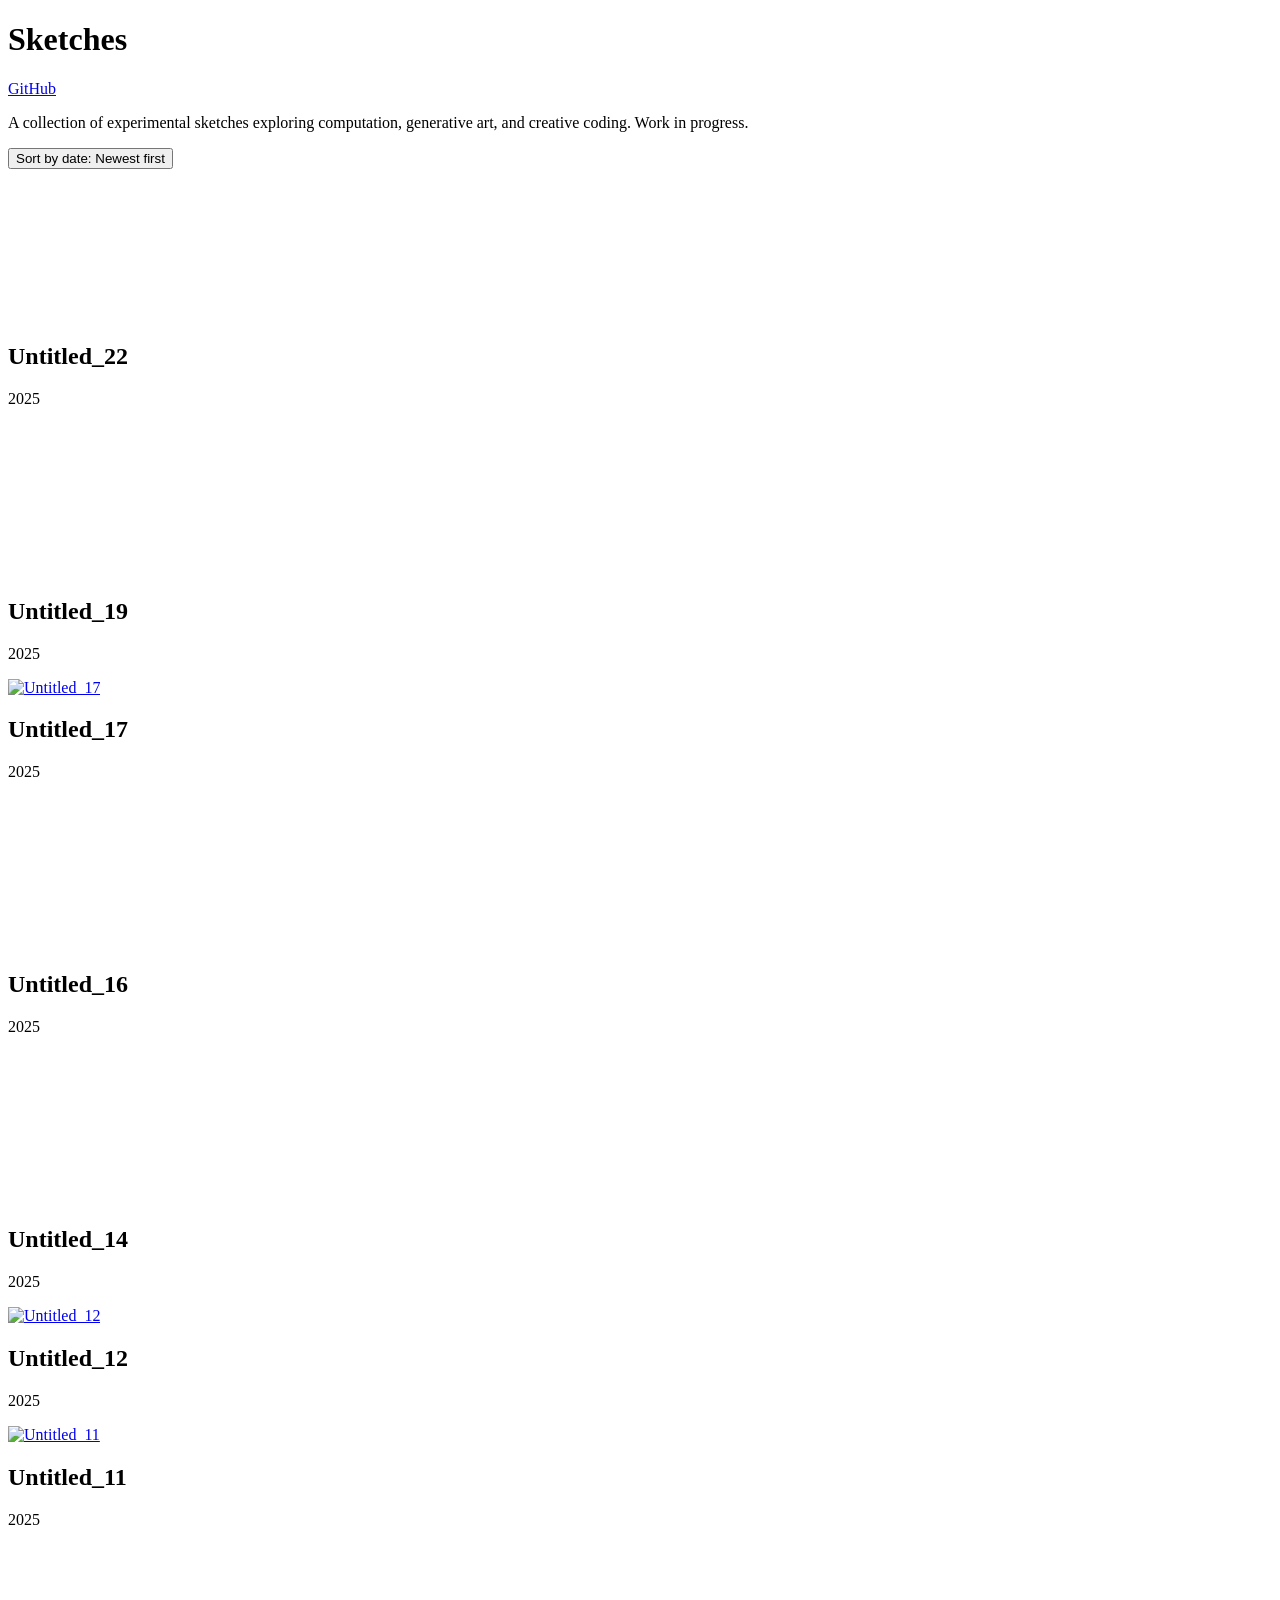
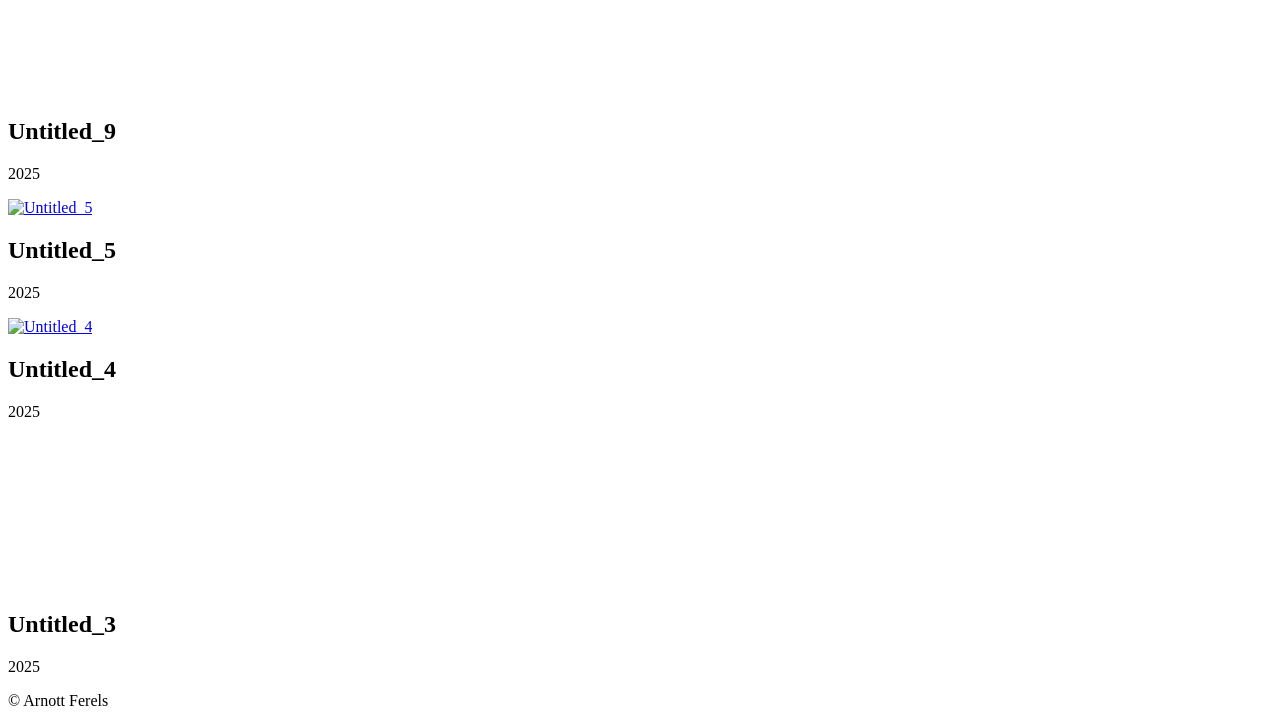
==== index.html @ 779b96b7 "Updates" ====
<!DOCTYPE html><html lang="en" class="scroll-smooth bg-base-100 w-full font-CossetteTexte max-w-[95vw] lg:max-w-[80vw] mx-auto"> <head><meta charset="utf-8"><meta name="viewport" content="width=device-width, initial-scale=1.0"><link rel="icon" type="image/svg+xml" href="/sketch//favicon.svg"><title>Sketches</title><link rel="stylesheet" href="/sketch/assets/_slug_.PuyLg0uj.css"></head> <body class="bg-base-100 text-base-content p-8">  <header class="mb-6 font-CossetteTexte"> <div class="flex justify-between items-start"> <h1 class="font-bold text-lg">Sketches</h1> <a href="https://github.com/arnottferels/sketch" target="_blank" rel="noopener noreferrer" class="hover:underline">
GitHub
</a> </div> </header> <section class="mb-6"> <p class="text-sm text-gray-500 font-GoogleSansCode">
A collection of experimental sketches exploring computation, generative art, and creative coding. Work in
      progress.
</p> </section> <main class="flex justify-center mt-4"> <style>astro-island,astro-slot,astro-static-slot{display:contents}</style><script>(()=>{var e=async t=>{await(await t())()};(self.Astro||(self.Astro={})).load=e;window.dispatchEvent(new Event("astro:load"));})();</script><script>(()=>{var A=Object.defineProperty;var g=(i,o,a)=>o in i?A(i,o,{enumerable:!0,configurable:!0,writable:!0,value:a}):i[o]=a;var d=(i,o,a)=>g(i,typeof o!="symbol"?o+"":o,a);{let i={0:t=>m(t),1:t=>a(t),2:t=>new RegExp(t),3:t=>new Date(t),4:t=>new Map(a(t)),5:t=>new Set(a(t)),6:t=>BigInt(t),7:t=>new URL(t),8:t=>new Uint8Array(t),9:t=>new Uint16Array(t),10:t=>new Uint32Array(t),11:t=>1/0*t},o=t=>{let[l,e]=t;return l in i?i[l](e):void 0},a=t=>t.map(o),m=t=>typeof t!="object"||t===null?t:Object.fromEntries(Object.entries(t).map(([l,e])=>[l,o(e)]));class y extends HTMLElement{constructor(){super(...arguments);d(this,"Component");d(this,"hydrator");d(this,"hydrate",async()=>{var b;if(!this.hydrator||!this.isConnected)return;let e=(b=this.parentElement)==null?void 0:b.closest("astro-island[ssr]");if(e){e.addEventListener("astro:hydrate",this.hydrate,{once:!0});return}let c=this.querySelectorAll("astro-slot"),n={},h=this.querySelectorAll("template[data-astro-template]");for(let r of h){let s=r.closest(this.tagName);s!=null&&s.isSameNode(this)&&(n[r.getAttribute("data-astro-template")||"default"]=r.innerHTML,r.remove())}for(let r of c){let s=r.closest(this.tagName);s!=null&&s.isSameNode(this)&&(n[r.getAttribute("name")||"default"]=r.innerHTML)}let p;try{p=this.hasAttribute("props")?m(JSON.parse(this.getAttribute("props"))):{}}catch(r){let s=this.getAttribute("component-url")||"<unknown>",v=this.getAttribute("component-export");throw v&&(s+=` (export ${v})`),console.error(`[hydrate] Error parsing props for component ${s}`,this.getAttribute("props"),r),r}let u;await this.hydrator(this)(this.Component,p,n,{client:this.getAttribute("client")}),this.removeAttribute("ssr"),this.dispatchEvent(new CustomEvent("astro:hydrate"))});d(this,"unmount",()=>{this.isConnected||this.dispatchEvent(new CustomEvent("astro:unmount"))})}disconnectedCallback(){document.removeEventListener("astro:after-swap",this.unmount),document.addEventListener("astro:after-swap",this.unmount,{once:!0})}connectedCallback(){if(!this.hasAttribute("await-children")||document.readyState==="interactive"||document.readyState==="complete")this.childrenConnectedCallback();else{let e=()=>{document.removeEventListener("DOMContentLoaded",e),c.disconnect(),this.childrenConnectedCallback()},c=new MutationObserver(()=>{var n;((n=this.lastChild)==null?void 0:n.nodeType)===Node.COMMENT_NODE&&this.lastChild.nodeValue==="astro:end"&&(this.lastChild.remove(),e())});c.observe(this,{childList:!0}),document.addEventListener("DOMContentLoaded",e)}}async childrenConnectedCallback(){let e=this.getAttribute("before-hydration-url");e&&await import(e),this.start()}async start(){let e=JSON.parse(this.getAttribute("opts")),c=this.getAttribute("client");if(Astro[c]===void 0){window.addEventListener(`astro:${c}`,()=>this.start(),{once:!0});return}try{await Astro[c](async()=>{let n=this.getAttribute("renderer-url"),[h,{default:p}]=await Promise.all([import(this.getAttribute("component-url")),n?import(n):()=>()=>{}]),u=this.getAttribute("component-export")||"default";if(!u.includes("."))this.Component=h[u];else{this.Component=h;for(let f of u.split("."))this.Component=this.Component[f]}return this.hydrator=p,this.hydrate},e,this)}catch(n){console.error(`[astro-island] Error hydrating ${this.getAttribute("component-url")}`,n)}}attributeChangedCallback(){this.hydrate()}}d(y,"observedAttributes",["props"]),customElements.get("astro-island")||customElements.define("astro-island",y)}})();</script><astro-island uid="ZCFL1Y" prefix="r1" component-url="/sketch/assets/SketchesClient.CRfnX85P.js" component-export="default" renderer-url="/sketch/assets/client.BfPWZUkF.js" props="{&quot;sketches&quot;:[1,[[0,{&quot;title&quot;:[0,&quot;Untitled_3&quot;],&quot;slug&quot;:[0,&quot;003&quot;],&quot;date&quot;:[0,&quot;2025&quot;],&quot;heroVideo&quot;:[0,&quot;/sketch/assets/hero.Zwnmsja1.webm&quot;]}],[0,{&quot;title&quot;:[0,&quot;Untitled_4&quot;],&quot;slug&quot;:[0,&quot;004&quot;],&quot;date&quot;:[0,&quot;2025&quot;],&quot;heroPicture&quot;:[0,&quot;/sketch/assets/hero.CBnTdrRY.webp&quot;]}],[0,{&quot;title&quot;:[0,&quot;Untitled_5&quot;],&quot;slug&quot;:[0,&quot;005&quot;],&quot;date&quot;:[0,&quot;2025&quot;],&quot;heroPicture&quot;:[0,&quot;/sketch/assets/hero.Sn0axHng.webp&quot;]}],[0,{&quot;title&quot;:[0,&quot;Untitled_9&quot;],&quot;slug&quot;:[0,&quot;009&quot;],&quot;date&quot;:[0,&quot;2025&quot;],&quot;heroVideo&quot;:[0,&quot;/sketch/assets/hero.BpUETFKg.webm&quot;]}],[0,{&quot;title&quot;:[0,&quot;Untitled_11&quot;],&quot;slug&quot;:[0,&quot;011&quot;],&quot;date&quot;:[0,&quot;2025&quot;],&quot;heroPicture&quot;:[0,&quot;/sketch/assets/hero.DX_khv-W.webp&quot;]}],[0,{&quot;title&quot;:[0,&quot;Untitled_12&quot;],&quot;slug&quot;:[0,&quot;012&quot;],&quot;date&quot;:[0,&quot;2025&quot;],&quot;heroPicture&quot;:[0,&quot;/sketch/assets/hero.BF-906oh.webp&quot;]}],[0,{&quot;title&quot;:[0,&quot;Untitled_14&quot;],&quot;slug&quot;:[0,&quot;014&quot;],&quot;date&quot;:[0,&quot;2025&quot;],&quot;heroVideo&quot;:[0,&quot;/sketch/assets/hero.XLXxpkPa.webm&quot;]}],[0,{&quot;title&quot;:[0,&quot;Untitled_16&quot;],&quot;slug&quot;:[0,&quot;016&quot;],&quot;date&quot;:[0,&quot;2025&quot;],&quot;heroVideo&quot;:[0,&quot;/sketch/assets/hero.ZJHvh3pP.webm&quot;]}],[0,{&quot;title&quot;:[0,&quot;Untitled_17&quot;],&quot;slug&quot;:[0,&quot;017&quot;],&quot;date&quot;:[0,&quot;2025&quot;],&quot;heroPicture&quot;:[0,&quot;/sketch/assets/hero.OMEV5aq9.webp&quot;]}],[0,{&quot;title&quot;:[0,&quot;Untitled_19&quot;],&quot;slug&quot;:[0,&quot;019&quot;],&quot;date&quot;:[0,&quot;2025&quot;],&quot;heroVideo&quot;:[0,&quot;/sketch/assets/hero.Iv65S5D4.webm&quot;]}],[0,{&quot;title&quot;:[0,&quot;Untitled_22&quot;],&quot;slug&quot;:[0,&quot;022&quot;],&quot;date&quot;:[0,&quot;2025&quot;],&quot;heroVideo&quot;:[0,&quot;/sketch/assets/hero.DMJrsuC-.webm&quot;]}]]]}" ssr client="load" opts="{&quot;name&quot;:&quot;SketchesClient&quot;,&quot;value&quot;:true}" await-children><div class="w-full"><div class="flex justify-end items-center mb-4 gap-3"><button class="text-sm font-GoogleSansCode text-gray-500 hover:underline transition cursor-pointer" type="button" aria-label="Sort by date oldest first">Sort by date: <!-- -->Newest first</button></div><div class="grid grid-cols-1 md:grid-cols-2 lg:grid-cols-3 gap-6 transition-opacity duration-300 opacity-100"><div class="card overflow-hidden flex flex-col bg-base-200"><a href="/sketch/022/" class="block flex-1 group"><div class="w-full aspect-square overflow-hidden flex items-center justify-center bg-gray-100 border border-gray-300"><video class="object-cover w-full h-full transition-opacity duration-300 group-hover:opacity-70" muted="" autoPlay="" loop="" playsInline="" preload="metadata"><source src="/sketch/assets/hero.DMJrsuC-.webm" type="video/mp4"/></video></div></a><div class="p-3"><h2 class="font-semibold font-CossetteTexte text-left text-base">Untitled_22</h2><p class="mt-1 text-sm text-left text-gray-600 font-GoogleSansCode">2025</p></div></div><div class="card overflow-hidden flex flex-col bg-base-200"><a href="/sketch/019/" class="block flex-1 group"><div class="w-full aspect-square overflow-hidden flex items-center justify-center bg-gray-100 border border-gray-300"><video class="object-cover w-full h-full transition-opacity duration-300 group-hover:opacity-70" muted="" autoPlay="" loop="" playsInline="" preload="metadata"><source src="/sketch/assets/hero.Iv65S5D4.webm" type="video/mp4"/></video></div></a><div class="p-3"><h2 class="font-semibold font-CossetteTexte text-left text-base">Untitled_19</h2><p class="mt-1 text-sm text-left text-gray-600 font-GoogleSansCode">2025</p></div></div><div class="card overflow-hidden flex flex-col bg-base-200"><a href="/sketch/017/" class="block flex-1 group"><div class="w-full aspect-square overflow-hidden flex items-center justify-center bg-gray-100 border border-gray-300"><img src="/sketch/assets/hero.OMEV5aq9.webp" alt="Untitled_17" class="object-cover w-full h-full transition-opacity duration-300 group-hover:opacity-70" loading="lazy" decoding="async"/></div></a><div class="p-3"><h2 class="font-semibold font-CossetteTexte text-left text-base">Untitled_17</h2><p class="mt-1 text-sm text-left text-gray-600 font-GoogleSansCode">2025</p></div></div><div class="card overflow-hidden flex flex-col bg-base-200"><a href="/sketch/016/" class="block flex-1 group"><div class="w-full aspect-square overflow-hidden flex items-center justify-center bg-gray-100 border border-gray-300"><video class="object-cover w-full h-full transition-opacity duration-300 group-hover:opacity-70" muted="" autoPlay="" loop="" playsInline="" preload="metadata"><source src="/sketch/assets/hero.ZJHvh3pP.webm" type="video/mp4"/></video></div></a><div class="p-3"><h2 class="font-semibold font-CossetteTexte text-left text-base">Untitled_16</h2><p class="mt-1 text-sm text-left text-gray-600 font-GoogleSansCode">2025</p></div></div><div class="card overflow-hidden flex flex-col bg-base-200"><a href="/sketch/014/" class="block flex-1 group"><div class="w-full aspect-square overflow-hidden flex items-center justify-center bg-gray-100 border border-gray-300"><video class="object-cover w-full h-full transition-opacity duration-300 group-hover:opacity-70" muted="" autoPlay="" loop="" playsInline="" preload="metadata"><source src="/sketch/assets/hero.XLXxpkPa.webm" type="video/mp4"/></video></div></a><div class="p-3"><h2 class="font-semibold font-CossetteTexte text-left text-base">Untitled_14</h2><p class="mt-1 text-sm text-left text-gray-600 font-GoogleSansCode">2025</p></div></div><div class="card overflow-hidden flex flex-col bg-base-200"><a href="/sketch/012/" class="block flex-1 group"><div class="w-full aspect-square overflow-hidden flex items-center justify-center bg-gray-100 border border-gray-300"><img src="/sketch/assets/hero.BF-906oh.webp" alt="Untitled_12" class="object-cover w-full h-full transition-opacity duration-300 group-hover:opacity-70" loading="lazy" decoding="async"/></div></a><div class="p-3"><h2 class="font-semibold font-CossetteTexte text-left text-base">Untitled_12</h2><p class="mt-1 text-sm text-left text-gray-600 font-GoogleSansCode">2025</p></div></div><div class="card overflow-hidden flex flex-col bg-base-200"><a href="/sketch/011/" class="block flex-1 group"><div class="w-full aspect-square overflow-hidden flex items-center justify-center bg-gray-100 border border-gray-300"><img src="/sketch/assets/hero.DX_khv-W.webp" alt="Untitled_11" class="object-cover w-full h-full transition-opacity duration-300 group-hover:opacity-70" loading="lazy" decoding="async"/></div></a><div class="p-3"><h2 class="font-semibold font-CossetteTexte text-left text-base">Untitled_11</h2><p class="mt-1 text-sm text-left text-gray-600 font-GoogleSansCode">2025</p></div></div><div class="card overflow-hidden flex flex-col bg-base-200"><a href="/sketch/009/" class="block flex-1 group"><div class="w-full aspect-square overflow-hidden flex items-center justify-center bg-gray-100 border border-gray-300"><video class="object-cover w-full h-full transition-opacity duration-300 group-hover:opacity-70" muted="" autoPlay="" loop="" playsInline="" preload="metadata"><source src="/sketch/assets/hero.BpUETFKg.webm" type="video/mp4"/></video></div></a><div class="p-3"><h2 class="font-semibold font-CossetteTexte text-left text-base">Untitled_9</h2><p class="mt-1 text-sm text-left text-gray-600 font-GoogleSansCode">2025</p></div></div><div class="card overflow-hidden flex flex-col bg-base-200"><a href="/sketch/005/" class="block flex-1 group"><div class="w-full aspect-square overflow-hidden flex items-center justify-center bg-gray-100 border border-gray-300"><img src="/sketch/assets/hero.Sn0axHng.webp" alt="Untitled_5" class="object-cover w-full h-full transition-opacity duration-300 group-hover:opacity-70" loading="lazy" decoding="async"/></div></a><div class="p-3"><h2 class="font-semibold font-CossetteTexte text-left text-base">Untitled_5</h2><p class="mt-1 text-sm text-left text-gray-600 font-GoogleSansCode">2025</p></div></div><div class="card overflow-hidden flex flex-col bg-base-200"><a href="/sketch/004/" class="block flex-1 group"><div class="w-full aspect-square overflow-hidden flex items-center justify-center bg-gray-100 border border-gray-300"><img src="/sketch/assets/hero.CBnTdrRY.webp" alt="Untitled_4" class="object-cover w-full h-full transition-opacity duration-300 group-hover:opacity-70" loading="lazy" decoding="async"/></div></a><div class="p-3"><h2 class="font-semibold font-CossetteTexte text-left text-base">Untitled_4</h2><p class="mt-1 text-sm text-left text-gray-600 font-GoogleSansCode">2025</p></div></div><div class="card overflow-hidden flex flex-col bg-base-200"><a href="/sketch/003/" class="block flex-1 group"><div class="w-full aspect-square overflow-hidden flex items-center justify-center bg-gray-100 border border-gray-300"><video class="object-cover w-full h-full transition-opacity duration-300 group-hover:opacity-70" muted="" autoPlay="" loop="" playsInline="" preload="metadata"><source src="/sketch/assets/hero.Zwnmsja1.webm" type="video/mp4"/></video></div></a><div class="p-3"><h2 class="font-semibold font-CossetteTexte text-left text-base">Untitled_3</h2><p class="mt-1 text-sm text-left text-gray-600 font-GoogleSansCode">2025</p></div></div></div></div><!--astro:end--></astro-island> </main> <footer class="mt-8 text-center text-sm text-gray-500 font-GoogleSansCode">
&copy; Arnott Ferels </footer>  </body></html>
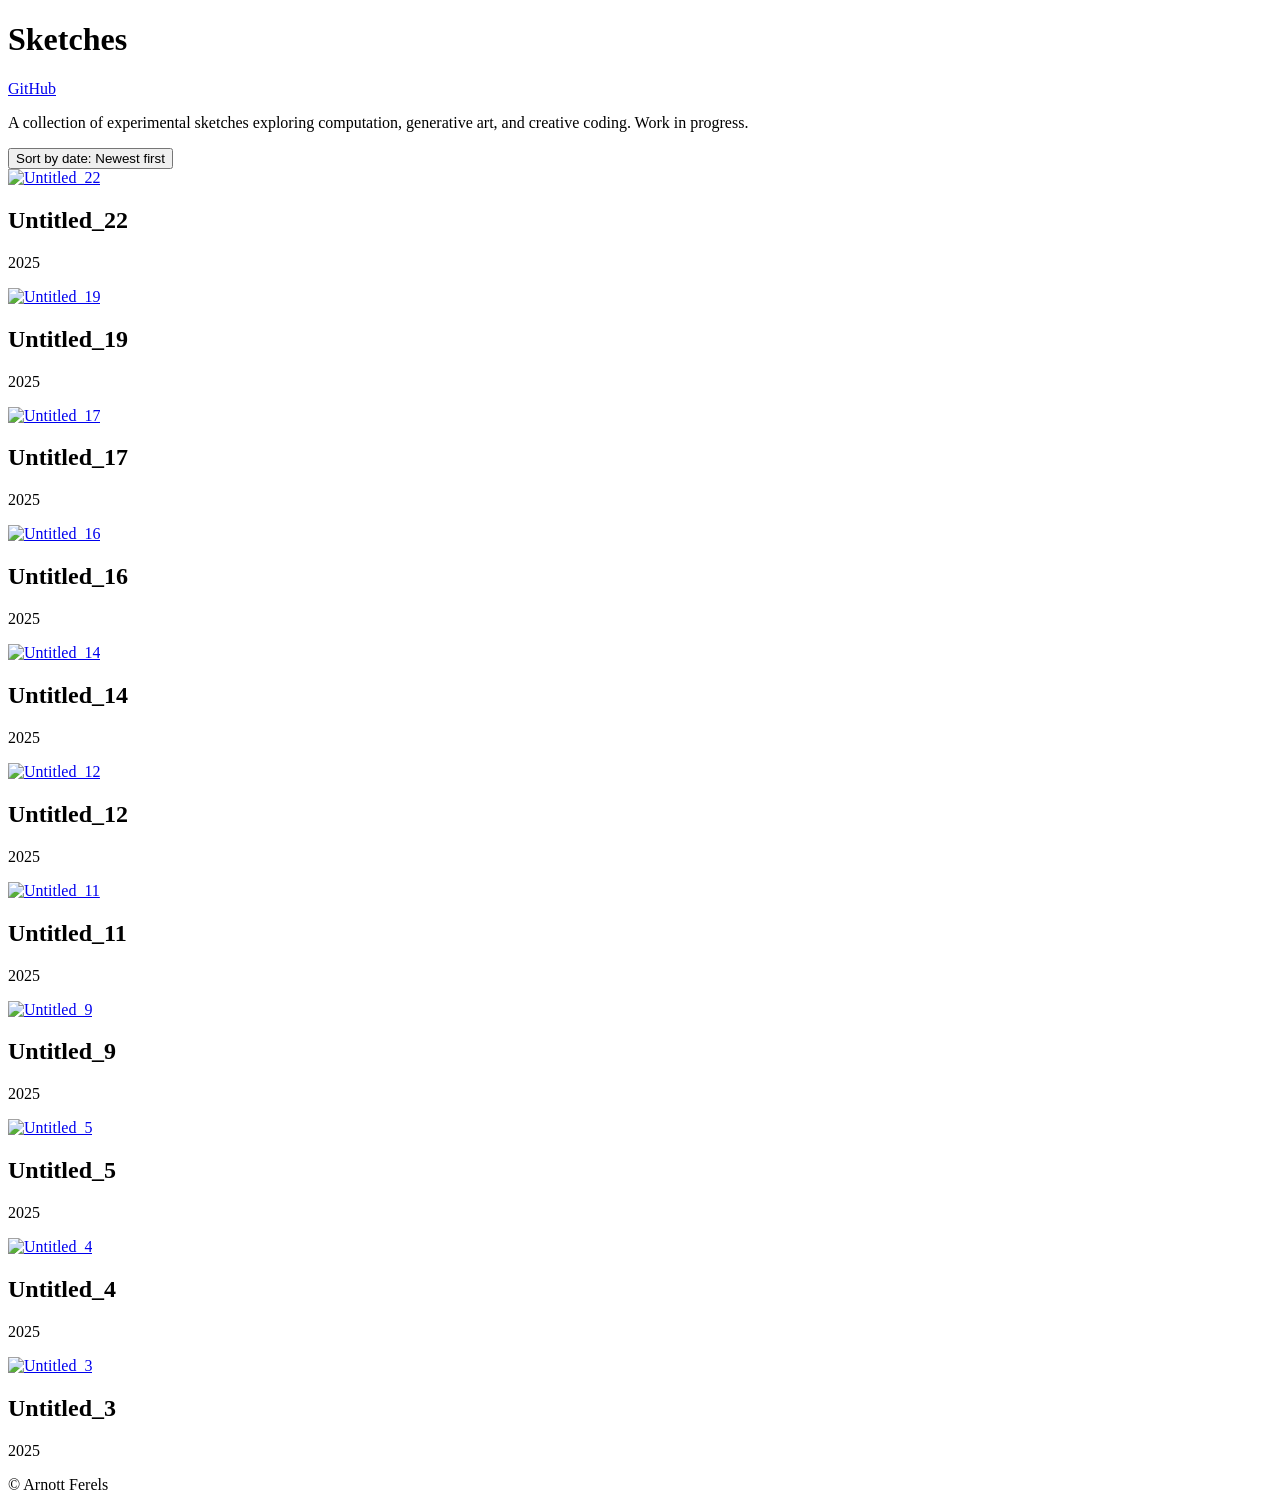
==== commit 391b4c26: "Updates" ====
--- a/index.html
+++ b/index.html
@@ -1,7 +1,7 @@
-<!DOCTYPE html><html lang="en" class="scroll-smooth bg-base-100 w-full font-CossetteTexte max-w-[95vw] lg:max-w-[80vw] mx-auto"> <head><meta charset="utf-8"><meta name="viewport" content="width=device-width, initial-scale=1.0"><link rel="icon" type="image/svg+xml" href="/sketch//favicon.svg"><title>Sketches</title><link rel="stylesheet" href="/sketch/assets/_slug_.PuyLg0uj.css"></head> <body class="bg-base-100 text-base-content p-8">  <header class="mb-6 font-CossetteTexte"> <div class="flex justify-between items-start"> <h1 class="font-bold text-lg">Sketches</h1> <a href="https://github.com/arnottferels/sketch" target="_blank" rel="noopener noreferrer" class="hover:underline">
+<!DOCTYPE html><html lang="en" class="scroll-smooth bg-base-100 w-full font-CossetteTexte max-w-[95vw] lg:max-w-[80vw] mx-auto"> <head><meta charset="utf-8"><meta name="viewport" content="width=device-width, initial-scale=1.0"><link rel="icon" type="image/svg+xml" href="/sketch//favicon.svg"><title>Sketches</title><link rel="stylesheet" href="/sketch/assets/index._-2_DTN2.css"></head> <body class="bg-base-100 text-base-content p-8">  <header class="mb-6 font-CossetteTexte"> <div class="flex justify-between items-start"> <h1 class="font-bold text-lg">Sketches</h1> <a href="https://github.com/arnottferels/sketch" target="_blank" rel="noopener noreferrer" class="hover:underline">
 GitHub
 </a> </div> </header> <section class="mb-6"> <p class="text-sm text-gray-500 font-GoogleSansCode">
 A collection of experimental sketches exploring computation, generative art, and creative coding. Work in
       progress.
-</p> </section> <main class="flex justify-center mt-4"> <style>astro-island,astro-slot,astro-static-slot{display:contents}</style><script>(()=>{var e=async t=>{await(await t())()};(self.Astro||(self.Astro={})).load=e;window.dispatchEvent(new Event("astro:load"));})();</script><script>(()=>{var A=Object.defineProperty;var g=(i,o,a)=>o in i?A(i,o,{enumerable:!0,configurable:!0,writable:!0,value:a}):i[o]=a;var d=(i,o,a)=>g(i,typeof o!="symbol"?o+"":o,a);{let i={0:t=>m(t),1:t=>a(t),2:t=>new RegExp(t),3:t=>new Date(t),4:t=>new Map(a(t)),5:t=>new Set(a(t)),6:t=>BigInt(t),7:t=>new URL(t),8:t=>new Uint8Array(t),9:t=>new Uint16Array(t),10:t=>new Uint32Array(t),11:t=>1/0*t},o=t=>{let[l,e]=t;return l in i?i[l](e):void 0},a=t=>t.map(o),m=t=>typeof t!="object"||t===null?t:Object.fromEntries(Object.entries(t).map(([l,e])=>[l,o(e)]));class y extends HTMLElement{constructor(){super(...arguments);d(this,"Component");d(this,"hydrator");d(this,"hydrate",async()=>{var b;if(!this.hydrator||!this.isConnected)return;let e=(b=this.parentElement)==null?void 0:b.closest("astro-island[ssr]");if(e){e.addEventListener("astro:hydrate",this.hydrate,{once:!0});return}let c=this.querySelectorAll("astro-slot"),n={},h=this.querySelectorAll("template[data-astro-template]");for(let r of h){let s=r.closest(this.tagName);s!=null&&s.isSameNode(this)&&(n[r.getAttribute("data-astro-template")||"default"]=r.innerHTML,r.remove())}for(let r of c){let s=r.closest(this.tagName);s!=null&&s.isSameNode(this)&&(n[r.getAttribute("name")||"default"]=r.innerHTML)}let p;try{p=this.hasAttribute("props")?m(JSON.parse(this.getAttribute("props"))):{}}catch(r){let s=this.getAttribute("component-url")||"<unknown>",v=this.getAttribute("component-export");throw v&&(s+=` (export ${v})`),console.error(`[hydrate] Error parsing props for component ${s}`,this.getAttribute("props"),r),r}let u;await this.hydrator(this)(this.Component,p,n,{client:this.getAttribute("client")}),this.removeAttribute("ssr"),this.dispatchEvent(new CustomEvent("astro:hydrate"))});d(this,"unmount",()=>{this.isConnected||this.dispatchEvent(new CustomEvent("astro:unmount"))})}disconnectedCallback(){document.removeEventListener("astro:after-swap",this.unmount),document.addEventListener("astro:after-swap",this.unmount,{once:!0})}connectedCallback(){if(!this.hasAttribute("await-children")||document.readyState==="interactive"||document.readyState==="complete")this.childrenConnectedCallback();else{let e=()=>{document.removeEventListener("DOMContentLoaded",e),c.disconnect(),this.childrenConnectedCallback()},c=new MutationObserver(()=>{var n;((n=this.lastChild)==null?void 0:n.nodeType)===Node.COMMENT_NODE&&this.lastChild.nodeValue==="astro:end"&&(this.lastChild.remove(),e())});c.observe(this,{childList:!0}),document.addEventListener("DOMContentLoaded",e)}}async childrenConnectedCallback(){let e=this.getAttribute("before-hydration-url");e&&await import(e),this.start()}async start(){let e=JSON.parse(this.getAttribute("opts")),c=this.getAttribute("client");if(Astro[c]===void 0){window.addEventListener(`astro:${c}`,()=>this.start(),{once:!0});return}try{await Astro[c](async()=>{let n=this.getAttribute("renderer-url"),[h,{default:p}]=await Promise.all([import(this.getAttribute("component-url")),n?import(n):()=>()=>{}]),u=this.getAttribute("component-export")||"default";if(!u.includes("."))this.Component=h[u];else{this.Component=h;for(let f of u.split("."))this.Component=this.Component[f]}return this.hydrator=p,this.hydrate},e,this)}catch(n){console.error(`[astro-island] Error hydrating ${this.getAttribute("component-url")}`,n)}}attributeChangedCallback(){this.hydrate()}}d(y,"observedAttributes",["props"]),customElements.get("astro-island")||customElements.define("astro-island",y)}})();</script><astro-island uid="ZCFL1Y" prefix="r1" component-url="/sketch/assets/SketchesClient.CRfnX85P.js" component-export="default" renderer-url="/sketch/assets/client.BfPWZUkF.js" props="{&quot;sketches&quot;:[1,[[0,{&quot;title&quot;:[0,&quot;Untitled_3&quot;],&quot;slug&quot;:[0,&quot;003&quot;],&quot;date&quot;:[0,&quot;2025&quot;],&quot;heroVideo&quot;:[0,&quot;/sketch/assets/hero.Zwnmsja1.webm&quot;]}],[0,{&quot;title&quot;:[0,&quot;Untitled_4&quot;],&quot;slug&quot;:[0,&quot;004&quot;],&quot;date&quot;:[0,&quot;2025&quot;],&quot;heroPicture&quot;:[0,&quot;/sketch/assets/hero.CBnTdrRY.webp&quot;]}],[0,{&quot;title&quot;:[0,&quot;Untitled_5&quot;],&quot;slug&quot;:[0,&quot;005&quot;],&quot;date&quot;:[0,&quot;2025&quot;],&quot;heroPicture&quot;:[0,&quot;/sketch/assets/hero.Sn0axHng.webp&quot;]}],[0,{&quot;title&quot;:[0,&quot;Untitled_9&quot;],&quot;slug&quot;:[0,&quot;009&quot;],&quot;date&quot;:[0,&quot;2025&quot;],&quot;heroVideo&quot;:[0,&quot;/sketch/assets/hero.BpUETFKg.webm&quot;]}],[0,{&quot;title&quot;:[0,&quot;Untitled_11&quot;],&quot;slug&quot;:[0,&quot;011&quot;],&quot;date&quot;:[0,&quot;2025&quot;],&quot;heroPicture&quot;:[0,&quot;/sketch/assets/hero.DX_khv-W.webp&quot;]}],[0,{&quot;title&quot;:[0,&quot;Untitled_12&quot;],&quot;slug&quot;:[0,&quot;012&quot;],&quot;date&quot;:[0,&quot;2025&quot;],&quot;heroPicture&quot;:[0,&quot;/sketch/assets/hero.BF-906oh.webp&quot;]}],[0,{&quot;title&quot;:[0,&quot;Untitled_14&quot;],&quot;slug&quot;:[0,&quot;014&quot;],&quot;date&quot;:[0,&quot;2025&quot;],&quot;heroVideo&quot;:[0,&quot;/sketch/assets/hero.XLXxpkPa.webm&quot;]}],[0,{&quot;title&quot;:[0,&quot;Untitled_16&quot;],&quot;slug&quot;:[0,&quot;016&quot;],&quot;date&quot;:[0,&quot;2025&quot;],&quot;heroVideo&quot;:[0,&quot;/sketch/assets/hero.ZJHvh3pP.webm&quot;]}],[0,{&quot;title&quot;:[0,&quot;Untitled_17&quot;],&quot;slug&quot;:[0,&quot;017&quot;],&quot;date&quot;:[0,&quot;2025&quot;],&quot;heroPicture&quot;:[0,&quot;/sketch/assets/hero.OMEV5aq9.webp&quot;]}],[0,{&quot;title&quot;:[0,&quot;Untitled_19&quot;],&quot;slug&quot;:[0,&quot;019&quot;],&quot;date&quot;:[0,&quot;2025&quot;],&quot;heroVideo&quot;:[0,&quot;/sketch/assets/hero.Iv65S5D4.webm&quot;]}],[0,{&quot;title&quot;:[0,&quot;Untitled_22&quot;],&quot;slug&quot;:[0,&quot;022&quot;],&quot;date&quot;:[0,&quot;2025&quot;],&quot;heroVideo&quot;:[0,&quot;/sketch/assets/hero.DMJrsuC-.webm&quot;]}]]]}" ssr client="load" opts="{&quot;name&quot;:&quot;SketchesClient&quot;,&quot;value&quot;:true}" await-children><div class="w-full"><div class="flex justify-end items-center mb-4 gap-3"><button class="text-sm font-GoogleSansCode text-gray-500 hover:underline transition cursor-pointer" type="button" aria-label="Sort by date oldest first">Sort by date: <!-- -->Newest first</button></div><div class="grid grid-cols-1 md:grid-cols-2 lg:grid-cols-3 gap-6 transition-opacity duration-300 opacity-100"><div class="card overflow-hidden flex flex-col bg-base-200"><a href="/sketch/022/" class="block flex-1 group"><div class="w-full aspect-square overflow-hidden flex items-center justify-center bg-gray-100 border border-gray-300"><video class="object-cover w-full h-full transition-opacity duration-300 group-hover:opacity-70" muted="" autoPlay="" loop="" playsInline="" preload="metadata"><source src="/sketch/assets/hero.DMJrsuC-.webm" type="video/mp4"/></video></div></a><div class="p-3"><h2 class="font-semibold font-CossetteTexte text-left text-base">Untitled_22</h2><p class="mt-1 text-sm text-left text-gray-600 font-GoogleSansCode">2025</p></div></div><div class="card overflow-hidden flex flex-col bg-base-200"><a href="/sketch/019/" class="block flex-1 group"><div class="w-full aspect-square overflow-hidden flex items-center justify-center bg-gray-100 border border-gray-300"><video class="object-cover w-full h-full transition-opacity duration-300 group-hover:opacity-70" muted="" autoPlay="" loop="" playsInline="" preload="metadata"><source src="/sketch/assets/hero.Iv65S5D4.webm" type="video/mp4"/></video></div></a><div class="p-3"><h2 class="font-semibold font-CossetteTexte text-left text-base">Untitled_19</h2><p class="mt-1 text-sm text-left text-gray-600 font-GoogleSansCode">2025</p></div></div><div class="card overflow-hidden flex flex-col bg-base-200"><a href="/sketch/017/" class="block flex-1 group"><div class="w-full aspect-square overflow-hidden flex items-center justify-center bg-gray-100 border border-gray-300"><img src="/sketch/assets/hero.OMEV5aq9.webp" alt="Untitled_17" class="object-cover w-full h-full transition-opacity duration-300 group-hover:opacity-70" loading="lazy" decoding="async"/></div></a><div class="p-3"><h2 class="font-semibold font-CossetteTexte text-left text-base">Untitled_17</h2><p class="mt-1 text-sm text-left text-gray-600 font-GoogleSansCode">2025</p></div></div><div class="card overflow-hidden flex flex-col bg-base-200"><a href="/sketch/016/" class="block flex-1 group"><div class="w-full aspect-square overflow-hidden flex items-center justify-center bg-gray-100 border border-gray-300"><video class="object-cover w-full h-full transition-opacity duration-300 group-hover:opacity-70" muted="" autoPlay="" loop="" playsInline="" preload="metadata"><source src="/sketch/assets/hero.ZJHvh3pP.webm" type="video/mp4"/></video></div></a><div class="p-3"><h2 class="font-semibold font-CossetteTexte text-left text-base">Untitled_16</h2><p class="mt-1 text-sm text-left text-gray-600 font-GoogleSansCode">2025</p></div></div><div class="card overflow-hidden flex flex-col bg-base-200"><a href="/sketch/014/" class="block flex-1 group"><div class="w-full aspect-square overflow-hidden flex items-center justify-center bg-gray-100 border border-gray-300"><video class="object-cover w-full h-full transition-opacity duration-300 group-hover:opacity-70" muted="" autoPlay="" loop="" playsInline="" preload="metadata"><source src="/sketch/assets/hero.XLXxpkPa.webm" type="video/mp4"/></video></div></a><div class="p-3"><h2 class="font-semibold font-CossetteTexte text-left text-base">Untitled_14</h2><p class="mt-1 text-sm text-left text-gray-600 font-GoogleSansCode">2025</p></div></div><div class="card overflow-hidden flex flex-col bg-base-200"><a href="/sketch/012/" class="block flex-1 group"><div class="w-full aspect-square overflow-hidden flex items-center justify-center bg-gray-100 border border-gray-300"><img src="/sketch/assets/hero.BF-906oh.webp" alt="Untitled_12" class="object-cover w-full h-full transition-opacity duration-300 group-hover:opacity-70" loading="lazy" decoding="async"/></div></a><div class="p-3"><h2 class="font-semibold font-CossetteTexte text-left text-base">Untitled_12</h2><p class="mt-1 text-sm text-left text-gray-600 font-GoogleSansCode">2025</p></div></div><div class="card overflow-hidden flex flex-col bg-base-200"><a href="/sketch/011/" class="block flex-1 group"><div class="w-full aspect-square overflow-hidden flex items-center justify-center bg-gray-100 border border-gray-300"><img src="/sketch/assets/hero.DX_khv-W.webp" alt="Untitled_11" class="object-cover w-full h-full transition-opacity duration-300 group-hover:opacity-70" loading="lazy" decoding="async"/></div></a><div class="p-3"><h2 class="font-semibold font-CossetteTexte text-left text-base">Untitled_11</h2><p class="mt-1 text-sm text-left text-gray-600 font-GoogleSansCode">2025</p></div></div><div class="card overflow-hidden flex flex-col bg-base-200"><a href="/sketch/009/" class="block flex-1 group"><div class="w-full aspect-square overflow-hidden flex items-center justify-center bg-gray-100 border border-gray-300"><video class="object-cover w-full h-full transition-opacity duration-300 group-hover:opacity-70" muted="" autoPlay="" loop="" playsInline="" preload="metadata"><source src="/sketch/assets/hero.BpUETFKg.webm" type="video/mp4"/></video></div></a><div class="p-3"><h2 class="font-semibold font-CossetteTexte text-left text-base">Untitled_9</h2><p class="mt-1 text-sm text-left text-gray-600 font-GoogleSansCode">2025</p></div></div><div class="card overflow-hidden flex flex-col bg-base-200"><a href="/sketch/005/" class="block flex-1 group"><div class="w-full aspect-square overflow-hidden flex items-center justify-center bg-gray-100 border border-gray-300"><img src="/sketch/assets/hero.Sn0axHng.webp" alt="Untitled_5" class="object-cover w-full h-full transition-opacity duration-300 group-hover:opacity-70" loading="lazy" decoding="async"/></div></a><div class="p-3"><h2 class="font-semibold font-CossetteTexte text-left text-base">Untitled_5</h2><p class="mt-1 text-sm text-left text-gray-600 font-GoogleSansCode">2025</p></div></div><div class="card overflow-hidden flex flex-col bg-base-200"><a href="/sketch/004/" class="block flex-1 group"><div class="w-full aspect-square overflow-hidden flex items-center justify-center bg-gray-100 border border-gray-300"><img src="/sketch/assets/hero.CBnTdrRY.webp" alt="Untitled_4" class="object-cover w-full h-full transition-opacity duration-300 group-hover:opacity-70" loading="lazy" decoding="async"/></div></a><div class="p-3"><h2 class="font-semibold font-CossetteTexte text-left text-base">Untitled_4</h2><p class="mt-1 text-sm text-left text-gray-600 font-GoogleSansCode">2025</p></div></div><div class="card overflow-hidden flex flex-col bg-base-200"><a href="/sketch/003/" class="block flex-1 group"><div class="w-full aspect-square overflow-hidden flex items-center justify-center bg-gray-100 border border-gray-300"><video class="object-cover w-full h-full transition-opacity duration-300 group-hover:opacity-70" muted="" autoPlay="" loop="" playsInline="" preload="metadata"><source src="/sketch/assets/hero.Zwnmsja1.webm" type="video/mp4"/></video></div></a><div class="p-3"><h2 class="font-semibold font-CossetteTexte text-left text-base">Untitled_3</h2><p class="mt-1 text-sm text-left text-gray-600 font-GoogleSansCode">2025</p></div></div></div></div><!--astro:end--></astro-island> </main> <footer class="mt-8 text-center text-sm text-gray-500 font-GoogleSansCode">
+</p> </section> <main class="flex justify-center mt-4"> <style>astro-island,astro-slot,astro-static-slot{display:contents}</style><script>(()=>{var e=async t=>{await(await t())()};(self.Astro||(self.Astro={})).load=e;window.dispatchEvent(new Event("astro:load"));})();</script><script>(()=>{var A=Object.defineProperty;var g=(i,o,a)=>o in i?A(i,o,{enumerable:!0,configurable:!0,writable:!0,value:a}):i[o]=a;var d=(i,o,a)=>g(i,typeof o!="symbol"?o+"":o,a);{let i={0:t=>m(t),1:t=>a(t),2:t=>new RegExp(t),3:t=>new Date(t),4:t=>new Map(a(t)),5:t=>new Set(a(t)),6:t=>BigInt(t),7:t=>new URL(t),8:t=>new Uint8Array(t),9:t=>new Uint16Array(t),10:t=>new Uint32Array(t),11:t=>1/0*t},o=t=>{let[l,e]=t;return l in i?i[l](e):void 0},a=t=>t.map(o),m=t=>typeof t!="object"||t===null?t:Object.fromEntries(Object.entries(t).map(([l,e])=>[l,o(e)]));class y extends HTMLElement{constructor(){super(...arguments);d(this,"Component");d(this,"hydrator");d(this,"hydrate",async()=>{var b;if(!this.hydrator||!this.isConnected)return;let e=(b=this.parentElement)==null?void 0:b.closest("astro-island[ssr]");if(e){e.addEventListener("astro:hydrate",this.hydrate,{once:!0});return}let c=this.querySelectorAll("astro-slot"),n={},h=this.querySelectorAll("template[data-astro-template]");for(let r of h){let s=r.closest(this.tagName);s!=null&&s.isSameNode(this)&&(n[r.getAttribute("data-astro-template")||"default"]=r.innerHTML,r.remove())}for(let r of c){let s=r.closest(this.tagName);s!=null&&s.isSameNode(this)&&(n[r.getAttribute("name")||"default"]=r.innerHTML)}let p;try{p=this.hasAttribute("props")?m(JSON.parse(this.getAttribute("props"))):{}}catch(r){let s=this.getAttribute("component-url")||"<unknown>",v=this.getAttribute("component-export");throw v&&(s+=` (export ${v})`),console.error(`[hydrate] Error parsing props for component ${s}`,this.getAttribute("props"),r),r}let u;await this.hydrator(this)(this.Component,p,n,{client:this.getAttribute("client")}),this.removeAttribute("ssr"),this.dispatchEvent(new CustomEvent("astro:hydrate"))});d(this,"unmount",()=>{this.isConnected||this.dispatchEvent(new CustomEvent("astro:unmount"))})}disconnectedCallback(){document.removeEventListener("astro:after-swap",this.unmount),document.addEventListener("astro:after-swap",this.unmount,{once:!0})}connectedCallback(){if(!this.hasAttribute("await-children")||document.readyState==="interactive"||document.readyState==="complete")this.childrenConnectedCallback();else{let e=()=>{document.removeEventListener("DOMContentLoaded",e),c.disconnect(),this.childrenConnectedCallback()},c=new MutationObserver(()=>{var n;((n=this.lastChild)==null?void 0:n.nodeType)===Node.COMMENT_NODE&&this.lastChild.nodeValue==="astro:end"&&(this.lastChild.remove(),e())});c.observe(this,{childList:!0}),document.addEventListener("DOMContentLoaded",e)}}async childrenConnectedCallback(){let e=this.getAttribute("before-hydration-url");e&&await import(e),this.start()}async start(){let e=JSON.parse(this.getAttribute("opts")),c=this.getAttribute("client");if(Astro[c]===void 0){window.addEventListener(`astro:${c}`,()=>this.start(),{once:!0});return}try{await Astro[c](async()=>{let n=this.getAttribute("renderer-url"),[h,{default:p}]=await Promise.all([import(this.getAttribute("component-url")),n?import(n):()=>()=>{}]),u=this.getAttribute("component-export")||"default";if(!u.includes("."))this.Component=h[u];else{this.Component=h;for(let f of u.split("."))this.Component=this.Component[f]}return this.hydrator=p,this.hydrate},e,this)}catch(n){console.error(`[astro-island] Error hydrating ${this.getAttribute("component-url")}`,n)}}attributeChangedCallback(){this.hydrate()}}d(y,"observedAttributes",["props"]),customElements.get("astro-island")||customElements.define("astro-island",y)}})();</script><astro-island uid="Z1Pm601" prefix="r1" component-url="/sketch/assets/SketchesClient.ByqUcigv.js" component-export="default" renderer-url="/sketch/assets/client.BfPWZUkF.js" props="{&quot;sketches&quot;:[1,[[0,{&quot;title&quot;:[0,&quot;Untitled_3&quot;],&quot;slug&quot;:[0,&quot;003&quot;],&quot;date&quot;:[0,&quot;2025&quot;],&quot;heroPicture&quot;:[0,&quot;/sketch/assets/hero.DBfkydFy.webp&quot;]}],[0,{&quot;title&quot;:[0,&quot;Untitled_4&quot;],&quot;slug&quot;:[0,&quot;004&quot;],&quot;date&quot;:[0,&quot;2025&quot;],&quot;heroPicture&quot;:[0,&quot;/sketch/assets/hero.CtBRPbQI.webp&quot;]}],[0,{&quot;title&quot;:[0,&quot;Untitled_5&quot;],&quot;slug&quot;:[0,&quot;005&quot;],&quot;date&quot;:[0,&quot;2025&quot;],&quot;heroPicture&quot;:[0,&quot;/sketch/assets/hero.CtXQg6xX.webp&quot;]}],[0,{&quot;title&quot;:[0,&quot;Untitled_11&quot;],&quot;slug&quot;:[0,&quot;011&quot;],&quot;date&quot;:[0,&quot;2025&quot;],&quot;heroPicture&quot;:[0,&quot;/sketch/assets/hero.ZXW2MQEG.webp&quot;]}],[0,{&quot;title&quot;:[0,&quot;Untitled_9&quot;],&quot;slug&quot;:[0,&quot;009&quot;],&quot;date&quot;:[0,&quot;2025&quot;],&quot;heroPicture&quot;:[0,&quot;/sketch/assets/hero.wg0tNosQ.webp&quot;]}],[0,{&quot;title&quot;:[0,&quot;Untitled_12&quot;],&quot;slug&quot;:[0,&quot;012&quot;],&quot;date&quot;:[0,&quot;2025&quot;],&quot;heroPicture&quot;:[0,&quot;/sketch/assets/hero.0jLylkFj.webp&quot;]}],[0,{&quot;title&quot;:[0,&quot;Untitled_16&quot;],&quot;slug&quot;:[0,&quot;016&quot;],&quot;date&quot;:[0,&quot;2025&quot;],&quot;heroPicture&quot;:[0,&quot;/sketch/assets/hero.KJVrYdai.webp&quot;]}],[0,{&quot;title&quot;:[0,&quot;Untitled_19&quot;],&quot;slug&quot;:[0,&quot;019&quot;],&quot;date&quot;:[0,&quot;2025&quot;],&quot;heroPicture&quot;:[0,&quot;/sketch/assets/hero.BV2L2d6v.webp&quot;]}],[0,{&quot;title&quot;:[0,&quot;Untitled_17&quot;],&quot;slug&quot;:[0,&quot;017&quot;],&quot;date&quot;:[0,&quot;2025&quot;],&quot;heroPicture&quot;:[0,&quot;/sketch/assets/hero.jS2IZ7Ko.webp&quot;]}],[0,{&quot;title&quot;:[0,&quot;Untitled_14&quot;],&quot;slug&quot;:[0,&quot;014&quot;],&quot;date&quot;:[0,&quot;2025&quot;],&quot;heroPicture&quot;:[0,&quot;/sketch/assets/hero.fOD2HrdQ.webp&quot;]}],[0,{&quot;title&quot;:[0,&quot;Untitled_22&quot;],&quot;slug&quot;:[0,&quot;022&quot;],&quot;date&quot;:[0,&quot;2025&quot;],&quot;heroPicture&quot;:[0,&quot;/sketch/assets/hero.hjPzGuUy.webp&quot;]}]]]}" ssr client="load" opts="{&quot;name&quot;:&quot;SketchesClient&quot;,&quot;value&quot;:true}" await-children><div class="w-full"><div class="flex justify-end items-center mb-4 gap-3"><button class="text-sm font-GoogleSansCode text-gray-500 hover:underline transition cursor-pointer" type="button" aria-label="Sort by date oldest first">Sort by date: <!-- -->Newest first</button></div><div class="grid grid-cols-1 md:grid-cols-2 lg:grid-cols-3 gap-6 transition-opacity duration-300 opacity-100"><div class="card overflow-hidden flex flex-col bg-base-200"><a href="/sketch/022/" class="block flex-1 group"><div class="w-full aspect-square overflow-hidden flex items-center justify-center bg-gray-100 border border-gray-300"><img src="/sketch/assets/hero.hjPzGuUy.webp" alt="Untitled_22" class="object-cover w-full h-full transition-opacity duration-300 group-hover:opacity-70" loading="lazy" decoding="async"/></div></a><div class="p-3"><h2 class="font-semibold font-CossetteTexte text-left text-base">Untitled_22</h2><p class="mt-1 text-sm text-left text-gray-600 font-GoogleSansCode">2025</p></div></div><div class="card overflow-hidden flex flex-col bg-base-200"><a href="/sketch/019/" class="block flex-1 group"><div class="w-full aspect-square overflow-hidden flex items-center justify-center bg-gray-100 border border-gray-300"><img src="/sketch/assets/hero.BV2L2d6v.webp" alt="Untitled_19" class="object-cover w-full h-full transition-opacity duration-300 group-hover:opacity-70" loading="lazy" decoding="async"/></div></a><div class="p-3"><h2 class="font-semibold font-CossetteTexte text-left text-base">Untitled_19</h2><p class="mt-1 text-sm text-left text-gray-600 font-GoogleSansCode">2025</p></div></div><div class="card overflow-hidden flex flex-col bg-base-200"><a href="/sketch/017/" class="block flex-1 group"><div class="w-full aspect-square overflow-hidden flex items-center justify-center bg-gray-100 border border-gray-300"><img src="/sketch/assets/hero.jS2IZ7Ko.webp" alt="Untitled_17" class="object-cover w-full h-full transition-opacity duration-300 group-hover:opacity-70" loading="lazy" decoding="async"/></div></a><div class="p-3"><h2 class="font-semibold font-CossetteTexte text-left text-base">Untitled_17</h2><p class="mt-1 text-sm text-left text-gray-600 font-GoogleSansCode">2025</p></div></div><div class="card overflow-hidden flex flex-col bg-base-200"><a href="/sketch/016/" class="block flex-1 group"><div class="w-full aspect-square overflow-hidden flex items-center justify-center bg-gray-100 border border-gray-300"><img src="/sketch/assets/hero.KJVrYdai.webp" alt="Untitled_16" class="object-cover w-full h-full transition-opacity duration-300 group-hover:opacity-70" loading="lazy" decoding="async"/></div></a><div class="p-3"><h2 class="font-semibold font-CossetteTexte text-left text-base">Untitled_16</h2><p class="mt-1 text-sm text-left text-gray-600 font-GoogleSansCode">2025</p></div></div><div class="card overflow-hidden flex flex-col bg-base-200"><a href="/sketch/014/" class="block flex-1 group"><div class="w-full aspect-square overflow-hidden flex items-center justify-center bg-gray-100 border border-gray-300"><img src="/sketch/assets/hero.fOD2HrdQ.webp" alt="Untitled_14" class="object-cover w-full h-full transition-opacity duration-300 group-hover:opacity-70" loading="lazy" decoding="async"/></div></a><div class="p-3"><h2 class="font-semibold font-CossetteTexte text-left text-base">Untitled_14</h2><p class="mt-1 text-sm text-left text-gray-600 font-GoogleSansCode">2025</p></div></div><div class="card overflow-hidden flex flex-col bg-base-200"><a href="/sketch/012/" class="block flex-1 group"><div class="w-full aspect-square overflow-hidden flex items-center justify-center bg-gray-100 border border-gray-300"><img src="/sketch/assets/hero.0jLylkFj.webp" alt="Untitled_12" class="object-cover w-full h-full transition-opacity duration-300 group-hover:opacity-70" loading="lazy" decoding="async"/></div></a><div class="p-3"><h2 class="font-semibold font-CossetteTexte text-left text-base">Untitled_12</h2><p class="mt-1 text-sm text-left text-gray-600 font-GoogleSansCode">2025</p></div></div><div class="card overflow-hidden flex flex-col bg-base-200"><a href="/sketch/011/" class="block flex-1 group"><div class="w-full aspect-square overflow-hidden flex items-center justify-center bg-gray-100 border border-gray-300"><img src="/sketch/assets/hero.ZXW2MQEG.webp" alt="Untitled_11" class="object-cover w-full h-full transition-opacity duration-300 group-hover:opacity-70" loading="lazy" decoding="async"/></div></a><div class="p-3"><h2 class="font-semibold font-CossetteTexte text-left text-base">Untitled_11</h2><p class="mt-1 text-sm text-left text-gray-600 font-GoogleSansCode">2025</p></div></div><div class="card overflow-hidden flex flex-col bg-base-200"><a href="/sketch/009/" class="block flex-1 group"><div class="w-full aspect-square overflow-hidden flex items-center justify-center bg-gray-100 border border-gray-300"><img src="/sketch/assets/hero.wg0tNosQ.webp" alt="Untitled_9" class="object-cover w-full h-full transition-opacity duration-300 group-hover:opacity-70" loading="lazy" decoding="async"/></div></a><div class="p-3"><h2 class="font-semibold font-CossetteTexte text-left text-base">Untitled_9</h2><p class="mt-1 text-sm text-left text-gray-600 font-GoogleSansCode">2025</p></div></div><div class="card overflow-hidden flex flex-col bg-base-200"><a href="/sketch/005/" class="block flex-1 group"><div class="w-full aspect-square overflow-hidden flex items-center justify-center bg-gray-100 border border-gray-300"><img src="/sketch/assets/hero.CtXQg6xX.webp" alt="Untitled_5" class="object-cover w-full h-full transition-opacity duration-300 group-hover:opacity-70" loading="lazy" decoding="async"/></div></a><div class="p-3"><h2 class="font-semibold font-CossetteTexte text-left text-base">Untitled_5</h2><p class="mt-1 text-sm text-left text-gray-600 font-GoogleSansCode">2025</p></div></div><div class="card overflow-hidden flex flex-col bg-base-200"><a href="/sketch/004/" class="block flex-1 group"><div class="w-full aspect-square overflow-hidden flex items-center justify-center bg-gray-100 border border-gray-300"><img src="/sketch/assets/hero.CtBRPbQI.webp" alt="Untitled_4" class="object-cover w-full h-full transition-opacity duration-300 group-hover:opacity-70" loading="lazy" decoding="async"/></div></a><div class="p-3"><h2 class="font-semibold font-CossetteTexte text-left text-base">Untitled_4</h2><p class="mt-1 text-sm text-left text-gray-600 font-GoogleSansCode">2025</p></div></div><div class="card overflow-hidden flex flex-col bg-base-200"><a href="/sketch/003/" class="block flex-1 group"><div class="w-full aspect-square overflow-hidden flex items-center justify-center bg-gray-100 border border-gray-300"><img src="/sketch/assets/hero.DBfkydFy.webp" alt="Untitled_3" class="object-cover w-full h-full transition-opacity duration-300 group-hover:opacity-70" loading="lazy" decoding="async"/></div></a><div class="p-3"><h2 class="font-semibold font-CossetteTexte text-left text-base">Untitled_3</h2><p class="mt-1 text-sm text-left text-gray-600 font-GoogleSansCode">2025</p></div></div></div></div><!--astro:end--></astro-island> </main> <footer class="mt-8 text-center text-sm text-gray-500 font-GoogleSansCode">
 &copy; Arnott Ferels </footer>  </body></html>
